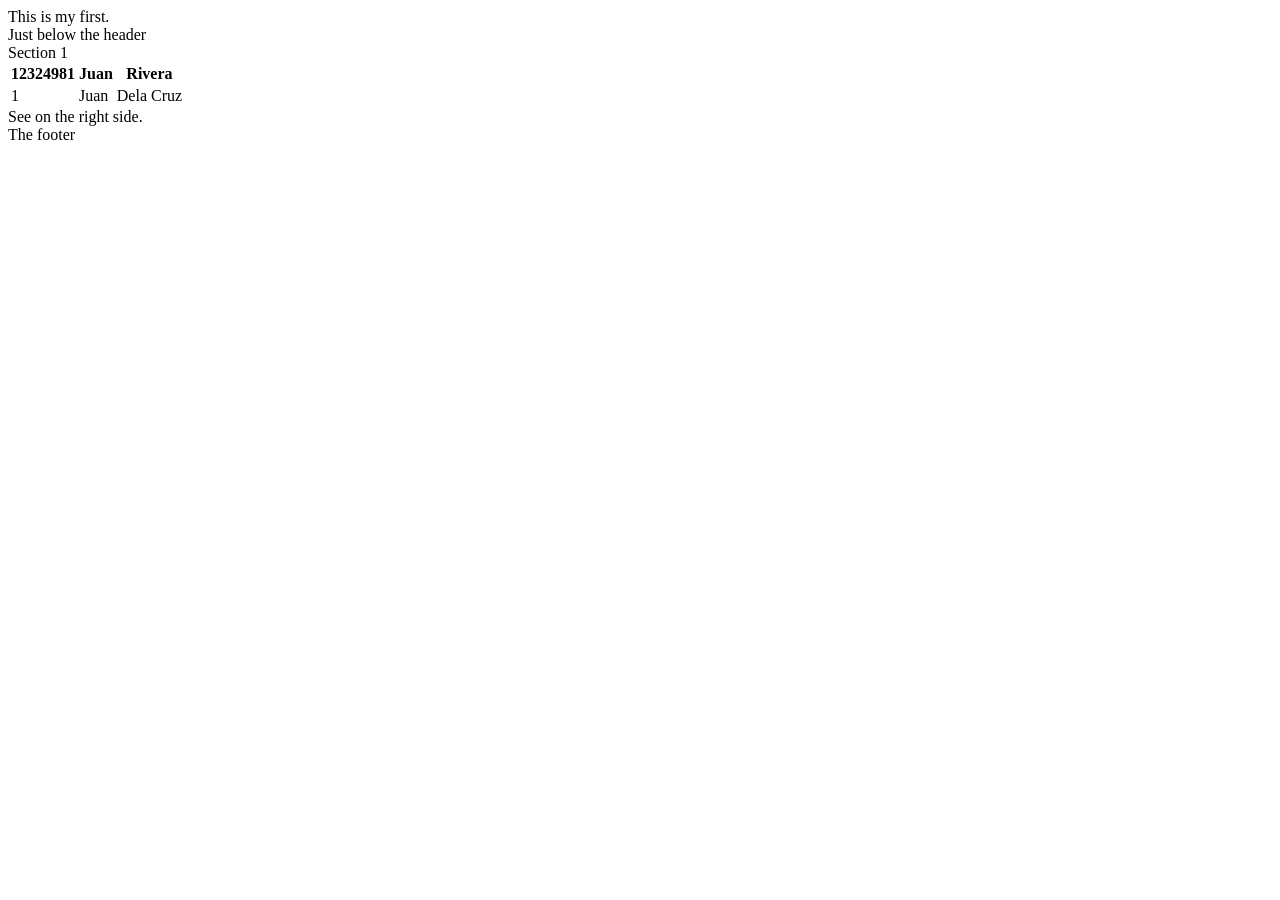
==== Index.html @ 59e9c86e "Add files via upload" ====
<!DOCTYPE html>
<html>
    <head>
        <title>
            Hello world!
        </title>
    </head>
    <body>
        <header>
            This is my first.
        </header>
        <nav>
            Just below the header
        </nav>
        <section>
            Section 1
        </section>
        <article>
            <table>
                <tr>  
                    <th> 12324981 </th>
                    <th> Juan </th>
                    <th> Rivera </th>
                </tr>
                <tr>
                    <td> 1 </td>
                    <td> Juan </td>
                    <td> Dela Cruz </td>
                </tr>
            </table>
        </article>
        <aside>
            See on the right side.
        </aside>
        <footer>
            The footer
        </footer>
    </body>
</html>
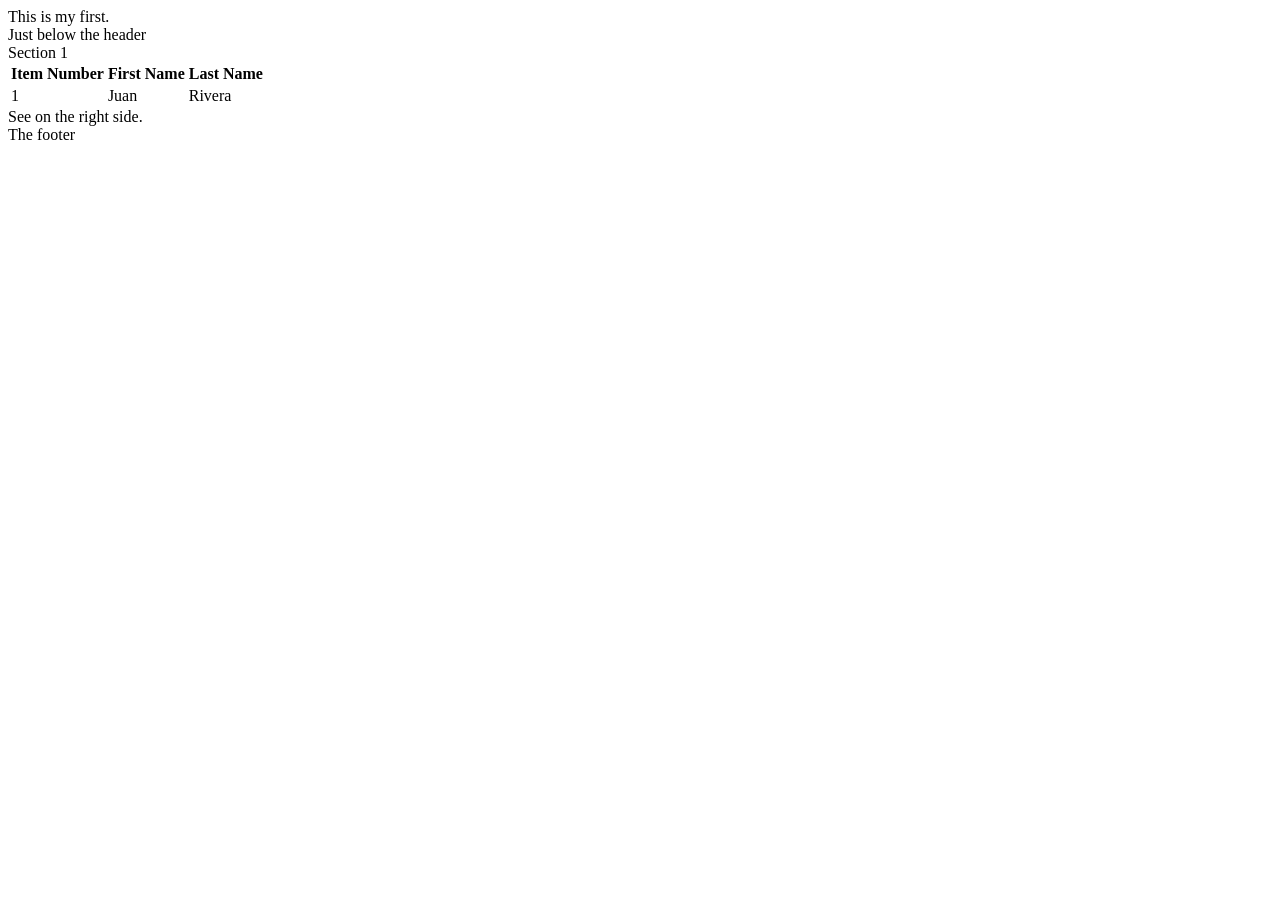
==== commit abecaa96: "Update Index.html" ====
--- a/Index.html
+++ b/Index.html
@@ -2,7 +2,7 @@
 <html>
     <head>
         <title>
-            Hello world!
+            Introduction
         </title>
     </head>
     <body>
@@ -18,14 +18,14 @@
         <article>
             <table>
                 <tr>  
-                    <th> 12324981 </th>
-                    <th> Juan </th>
-                    <th> Rivera </th>
+                    <th> Item Number </th>
+                    <th> First Name </th>
+                    <th> Last Name </th>
                 </tr>
                 <tr>
                     <td> 1 </td>
                     <td> Juan </td>
-                    <td> Dela Cruz </td>
+                    <td> Rivera </td>
                 </tr>
             </table>
         </article>
@@ -36,4 +36,4 @@
             The footer
         </footer>
     </body>
-</html>+</html>
